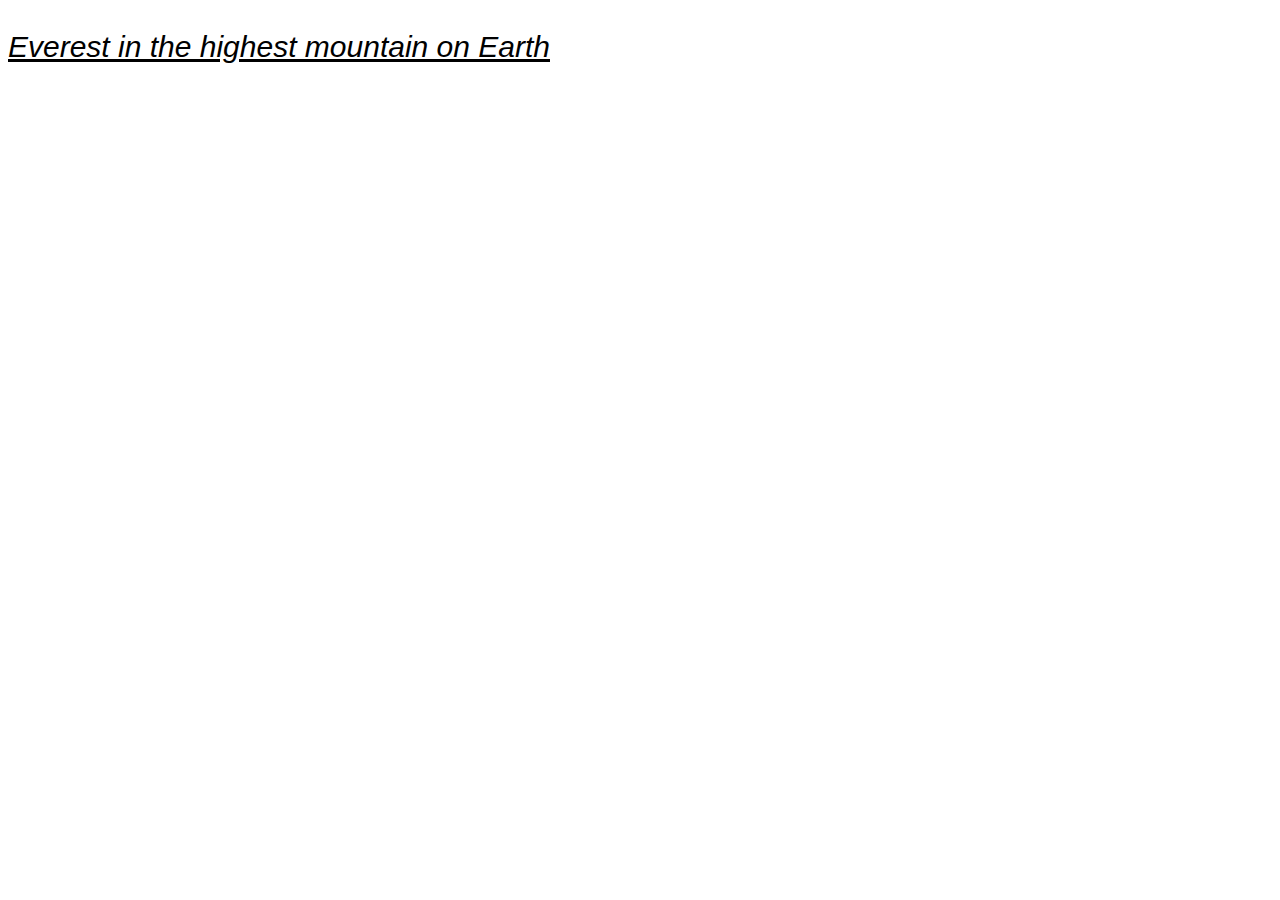
==== CB-03/index.html @ 9012346e "Text Styling." ====
<!DOCTYPE html>
<html lang="en">
<head>
	<meta charset="utf-8">

	<title>Text Styling, Transformation, Align and Line-Height</title>

	<link rel="stylesheet" type="text/css" href="css/style.css">
</head>
<body>

	<!--
		font-weight - thickness of a font (bold, normal, 100 to 900 400 is normal)

		font-size - size of a font

		font-style - normal, italic and olique

		text-decoration - sets the appearance of decorative lines on text (underline, overline, line-through, none)
	-->
	<p>Everest in the highest mountain on Earth</p>
</body>
</html>
---- CB-03/css/style.css ----
p {
	font-family: Arial;
	font-weight: 500;
	font-size: 30px;
	font-style: italic;
	text-decoration: underline;
}
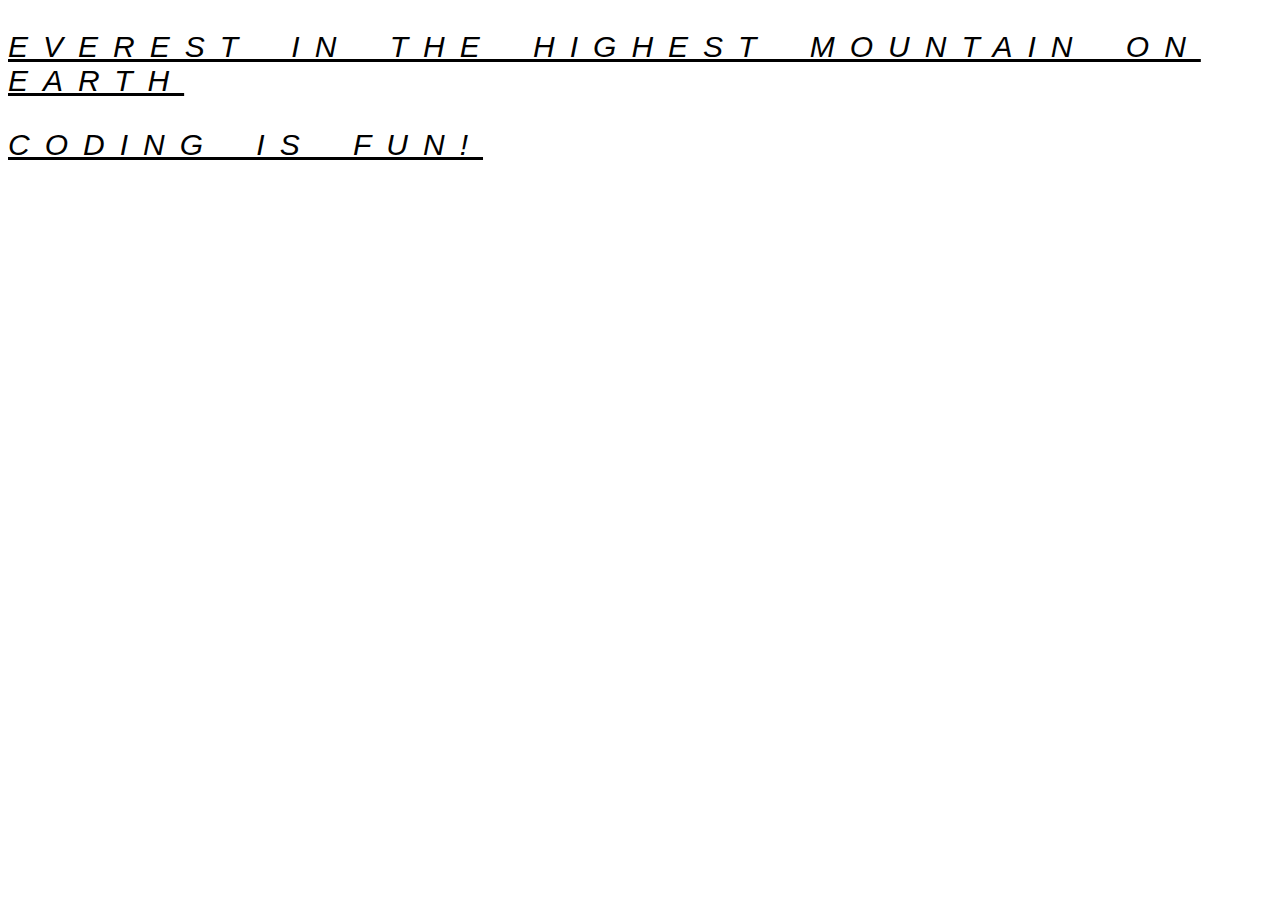
==== commit 573048b3: "Text Styling and Transformation." ====
--- a/CB-03/index.html
+++ b/CB-03/index.html
@@ -10,14 +10,25 @@
 <body>
 
 	<!--
-		font-weight - thickness of a font (bold, normal, 100 to 900 400 is normal)
+
+		font-weight - thickness of a font (bold / normal / 100 to 900 - 400 is normal)
 
 		font-size - size of a font
 
-		font-style - normal, italic and olique
+		font-style - normal / italic / olique
 
-		text-decoration - sets the appearance of decorative lines on text (underline, overline, line-through, none)
+		text-decoration - underline / overline / line-through / none
+
+		text-transform - capitalize / lowercase / uppercase / none
+
+		letter-spacing - sets the horizontal spacing "between text"
+
+		word-spacing - sets the space "between words and between tags"
+
 	-->
+
 	<p>Everest in the highest mountain on Earth</p>
+
+	<p>Coding is fun!</p>
 </body>
 </html>--- a/CB-03/css/style.css
+++ b/CB-03/css/style.css
@@ -1,7 +1,17 @@
 p {
 	font-family: Arial;
+
 	font-weight: 500;
+
 	font-size: 30px;
+
 	font-style: italic;
+
 	text-decoration: underline;
+
+	text-transform: uppercase;
+
+	letter-spacing: 15px;
+
+	word-spacing: 15px;
 }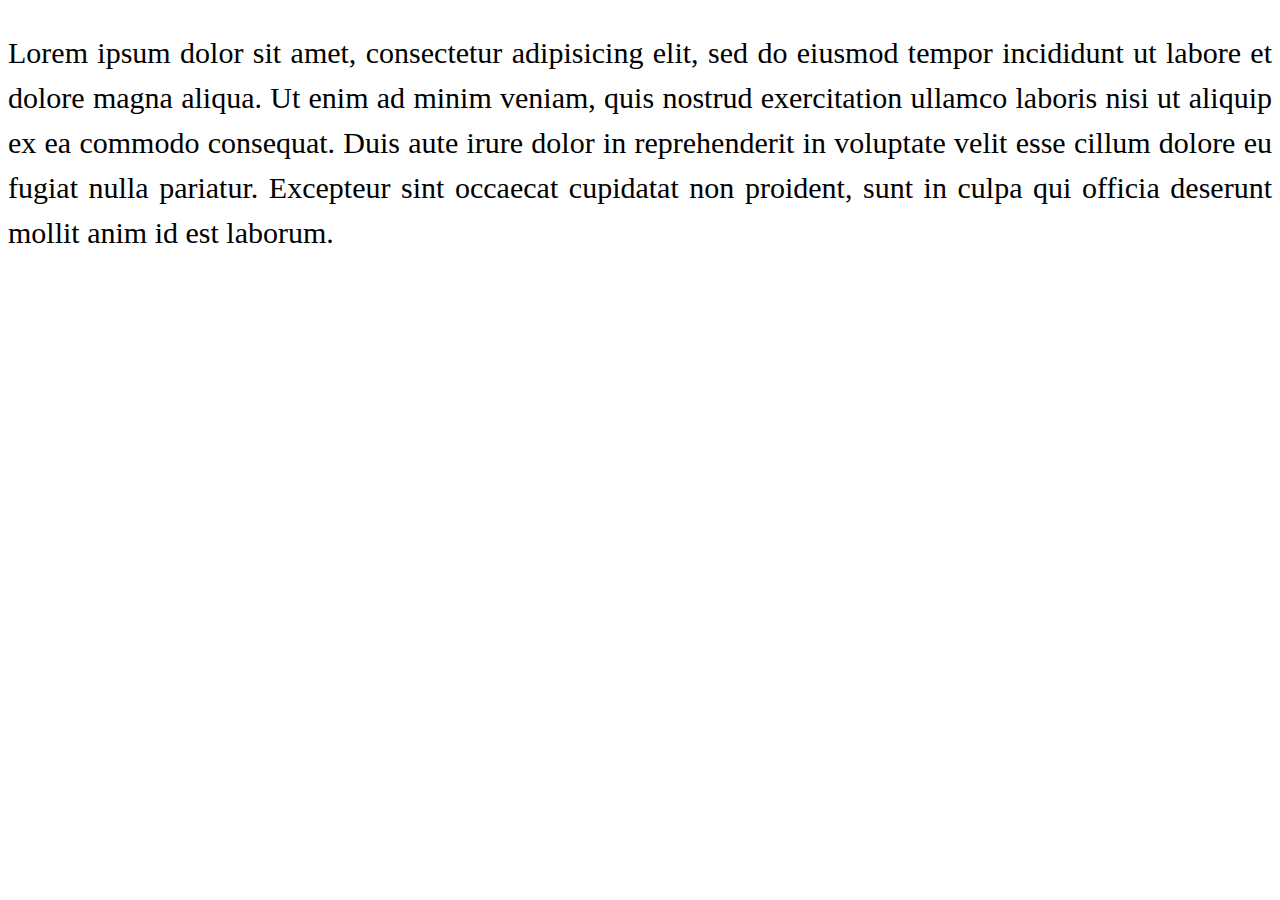
==== commit 2440d95b: "Text Styling, Transformation, Align and Line-Height." ====
--- a/CB-03/index.html
+++ b/CB-03/index.html
@@ -25,10 +25,17 @@
 
 		word-spacing - sets the space "between words and between tags"
 
+		text-align - sets the horizontal alignment (left / center / right / justify)
+
+		line-height - sets the height of a line box
+
 	-->
 
-	<p>Everest in the highest mountain on Earth</p>
-
-	<p>Coding is fun!</p>
+	<p>Lorem ipsum dolor sit amet, consectetur adipisicing elit, sed do eiusmod
+	tempor incididunt ut labore et dolore magna aliqua. Ut enim ad minim veniam,
+	quis nostrud exercitation ullamco laboris nisi ut aliquip ex ea commodo
+	consequat. Duis aute irure dolor in reprehenderit in voluptate velit esse
+	cillum dolore eu fugiat nulla pariatur. Excepteur sint occaecat cupidatat non
+	proident, sunt in culpa qui officia deserunt mollit anim id est laborum.</p>
 </body>
 </html>--- a/CB-03/css/style.css
+++ b/CB-03/css/style.css
@@ -1,17 +1,7 @@
 p {
-	font-family: Arial;
-
-	font-weight: 500;
+	text-align: justify;
 
 	font-size: 30px;
 
-	font-style: italic;
-
-	text-decoration: underline;
-
-	text-transform: uppercase;
-
-	letter-spacing: 15px;
-
-	word-spacing: 15px;
+	line-height: 1.5;
 }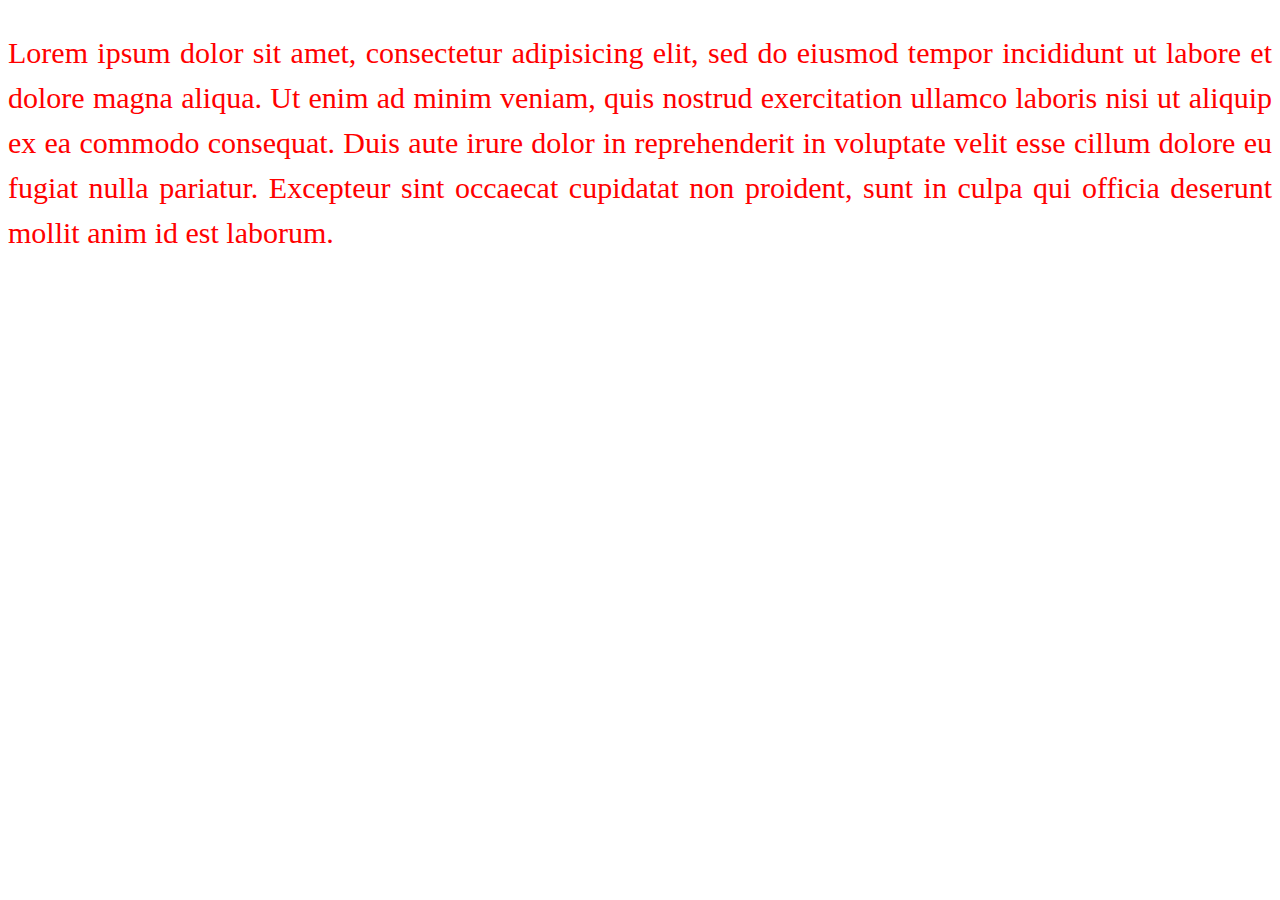
==== commit ca4cf2bd: "Font/Text CSS Properties and Colors." ====
--- a/CB-03/index.html
+++ b/CB-03/index.html
@@ -3,7 +3,7 @@
 <head>
 	<meta charset="utf-8">
 
-	<title>Text Styling, Transformation, Align and Line-Height</title>
+	<title>Font/Text CSS Propertes, Colors and List-Style</title>
 
 	<link rel="stylesheet" type="text/css" href="css/style.css">
 </head>
@@ -29,6 +29,36 @@
 
 		line-height - sets the height of a line box
 
+
+
+		3 Ways to set the color:
+
+		1. Color Name
+
+		Example:
+
+		p {
+			color: white;
+		}
+
+
+		2. RGB (Red, Green, Blue)
+
+		Example: 
+
+		p {
+			color: rgb(255, 255, 255);
+		}
+
+
+		3. Hexadecimal / HEX
+
+		Example: 
+
+		p {
+			color: #FFFFFF;
+		}
+
 	-->
 
 	<p>Lorem ipsum dolor sit amet, consectetur adipisicing elit, sed do eiusmod
--- a/CB-03/css/style.css
+++ b/CB-03/css/style.css
@@ -4,4 +4,6 @@
 	font-size: 30px;
 
 	line-height: 1.5;
+
+	color: #FF0000;
 }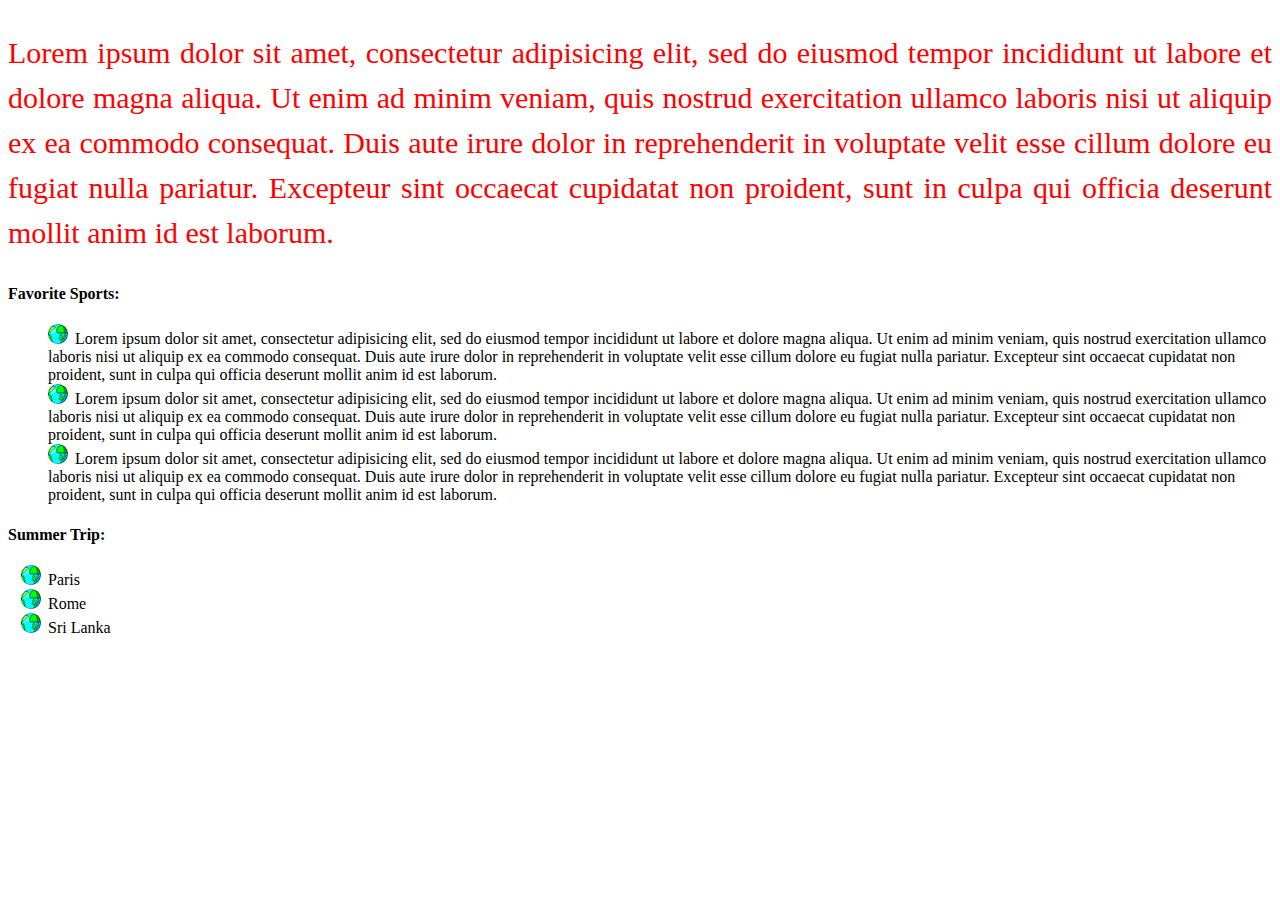
==== commit d4d97f3c: "Font/Text CSS Propertes, Colors and List-Style." ====
--- a/CB-03/index.html
+++ b/CB-03/index.html
@@ -30,7 +30,6 @@
 		line-height - sets the height of a line box
 
 
-
 		3 Ways to set the color:
 
 		1. Color Name
@@ -59,6 +58,22 @@
 			color: #FFFFFF;
 		}
 
+
+		list-style-type - sets the marker of a list item
+
+		Unordered: disc / circle / square / none
+		Ordered: decimal / decimal-leading-zero / lower-alpha / upper-alpha / lower-roman / upper-roman
+
+		list-style-image - sets an image as list item marker
+
+		Format: 
+
+		ul {
+			list-style-image: url(image.png);
+		}
+
+		list-style-position - sets the position of the item marker (outside / inside)
+
 	-->
 
 	<p>Lorem ipsum dolor sit amet, consectetur adipisicing elit, sed do eiusmod
@@ -67,5 +82,34 @@
 	consequat. Duis aute irure dolor in reprehenderit in voluptate velit esse
 	cillum dolore eu fugiat nulla pariatur. Excepteur sint occaecat cupidatat non
 	proident, sunt in culpa qui officia deserunt mollit anim id est laborum.</p>
+
+	<h4>Favorite Sports:</h4>
+	<ul>
+		<li>Lorem ipsum dolor sit amet, consectetur adipisicing elit, sed do eiusmod
+	tempor incididunt ut labore et dolore magna aliqua. Ut enim ad minim veniam,
+	quis nostrud exercitation ullamco laboris nisi ut aliquip ex ea commodo
+	consequat. Duis aute irure dolor in reprehenderit in voluptate velit esse
+	cillum dolore eu fugiat nulla pariatur. Excepteur sint occaecat cupidatat non
+	proident, sunt in culpa qui officia deserunt mollit anim id est laborum.</li>
+		<li>Lorem ipsum dolor sit amet, consectetur adipisicing elit, sed do eiusmod
+	tempor incididunt ut labore et dolore magna aliqua. Ut enim ad minim veniam,
+	quis nostrud exercitation ullamco laboris nisi ut aliquip ex ea commodo
+	consequat. Duis aute irure dolor in reprehenderit in voluptate velit esse
+	cillum dolore eu fugiat nulla pariatur. Excepteur sint occaecat cupidatat non
+	proident, sunt in culpa qui officia deserunt mollit anim id est laborum.</li>
+		<li>Lorem ipsum dolor sit amet, consectetur adipisicing elit, sed do eiusmod
+	tempor incididunt ut labore et dolore magna aliqua. Ut enim ad minim veniam,
+	quis nostrud exercitation ullamco laboris nisi ut aliquip ex ea commodo
+	consequat. Duis aute irure dolor in reprehenderit in voluptate velit esse
+	cillum dolore eu fugiat nulla pariatur. Excepteur sint occaecat cupidatat non
+	proident, sunt in culpa qui officia deserunt mollit anim id est laborum.</li>
+	</ul>
+
+	<h4>Summer Trip:</h4>
+	<ol>
+		<li>Paris</li>
+		<li>Rome</li>
+		<li>Sri Lanka</li>
+	</ol>
 </body>
 </html>--- a/CB-03/css/style.css
+++ b/CB-03/css/style.css
@@ -6,4 +6,15 @@
 	line-height: 1.5;
 
 	color: #FF0000;
+}
+
+ul {
+	list-style-type: none;
+	list-style-image: url(../img/world.png);
+	list-style-position: inside;
+}
+
+ol {
+	list-style-type: upper-roman;
+	list-style-image: url(../img/world.png);
 }